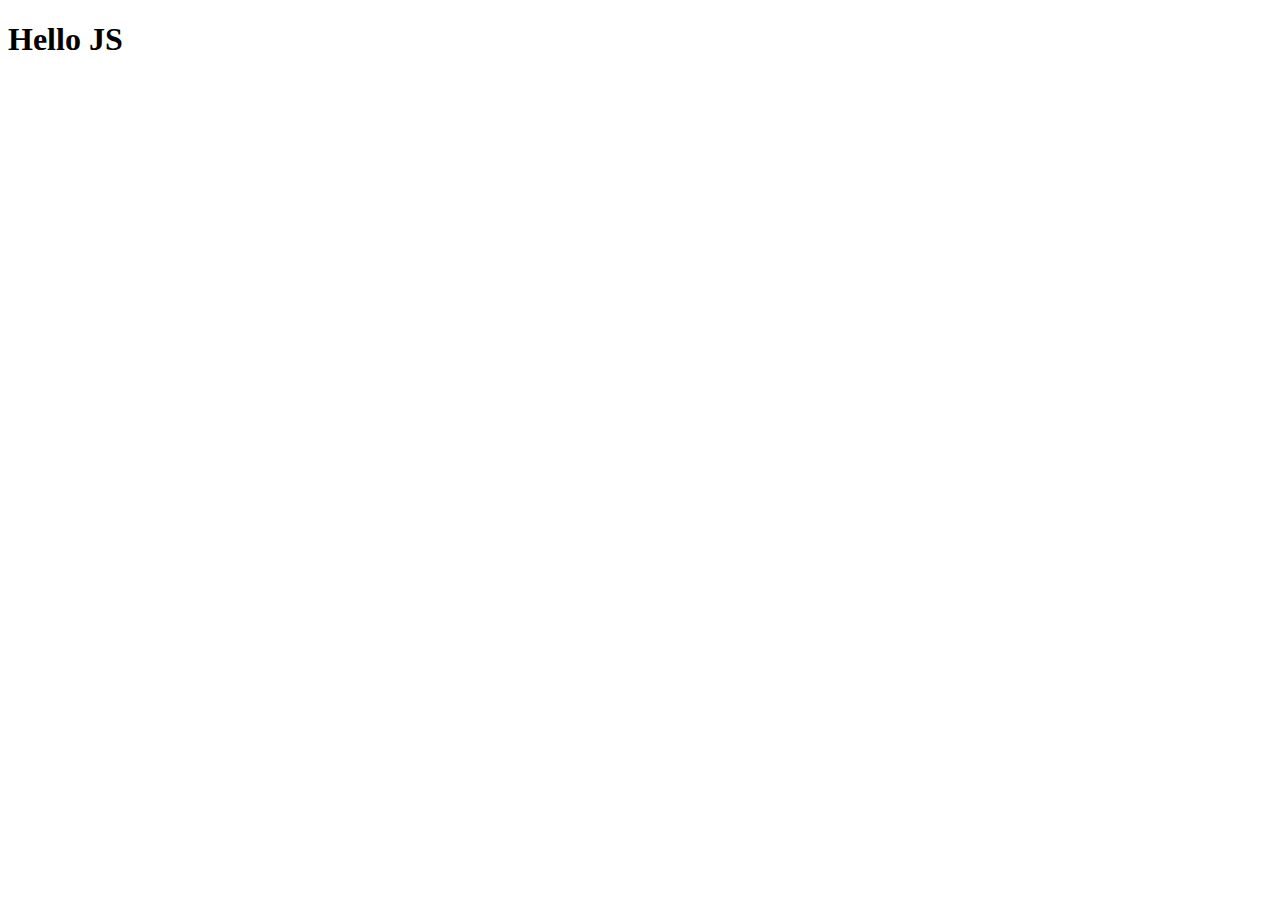
==== js/index.html @ 687fe8b9 "ert" ====
<!DOCTYPE html>
<html lang="en">

<head>
    <meta charset="UTF-8">
    <meta http-equiv="X-UA-Compatible" content="IE=edge">
    <meta name="viewport" content="width=device-width, initial-scale=1.0">
    <title>JS-Start</title>
</head>

<body>
    <h1>Hello JS</h1>
    <script>
        console.log('Hello world')
    </script>
</body>

</html>
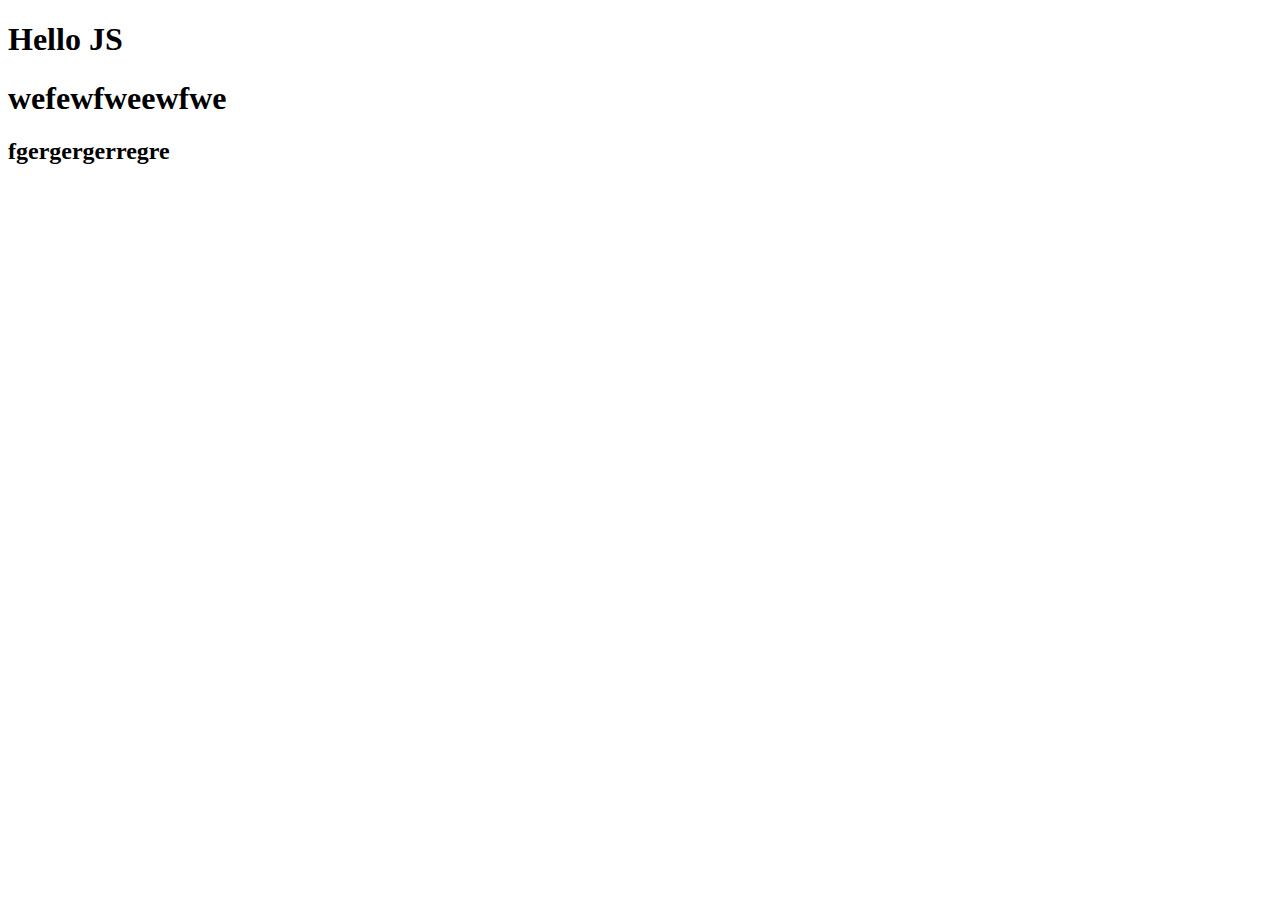
==== commit 9e7fd9a2: "werwe" ====
--- a/js/index.html
+++ b/js/index.html
@@ -10,9 +10,9 @@
 
 <body>
     <h1>Hello JS</h1>
-    <script>
-        console.log('Hello world')
-    </script>
+    <script src="./jsStart.js"></script>
 </body>
+<h1>wefewfweewfwe</h1>
+<H2>fgergergerregre</H2>
 
 </html>